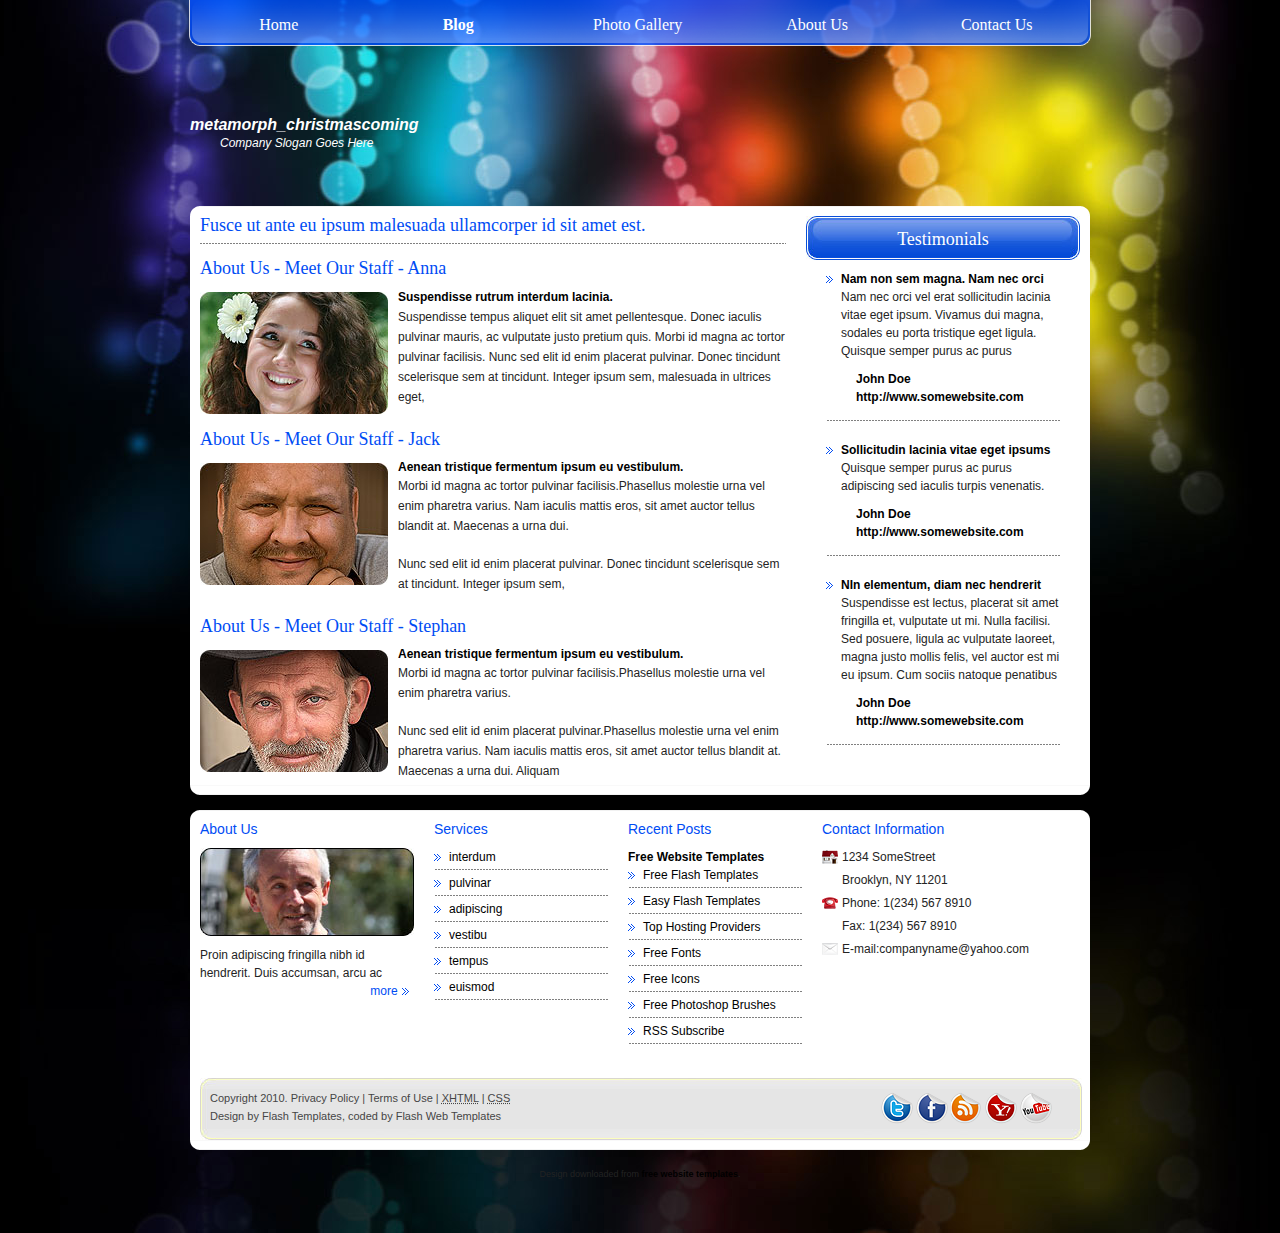
==== aboutus.html @ 58e0e002 "Primer commit" ====
<!DOCTYPE html PUBLIC "-//W3C//DTD XHTML 1.0 Transitional//EN" "http://www.w3.org/TR/xhtml1/DTD/xhtml1-transitional.dtd">
<html xmlns="http://www.w3.org/1999/xhtml">
    <head>
        <meta http-equiv="content-type" content="text/html; charset=utf-8" />
        <title>Metamorphosis Design Free Css Templates</title>
        <meta name="keywords" content="" />
        <meta name="description" content="" />
        <link href="styles.css" rel="stylesheet" type="text/css" media="screen" />
    </head>
    <body>
        <div id="bg_top">
            <div id="menu">
                <ul>
                    <li><a href="index.html">Home</a></li>
                    <li><a href="blog.html" class="active">Blog</a></li>
                    <li><a href="gallery.html">Photo Gallery</a></li>
                    <li><a href="aboutus.html">About Us</a></li>
                    <li><a href="contact.html">Contact Us</a></li>
                </ul>
                <div style="clear: both"></div>
            </div>
            <div id="wrap">
                <div id="logo">
                    <h1><a href="#">metamorph_christmascoming</a></h1>
                    <a href="#"><small>Company Slogan Goes Here</small></a>
                </div>
                <div class="con_top"></div>
                <div class="prev_box">
                    <div class="contact_content_left">

                        <h5>Fusce ut ante eu ipsum malesuada ullamcorper id sit amet est. </h5>
                        <h6>About Us - Meet Our Staff - Anna</h6>

                        <img src="images/pic1.jpg" alt="" title="" style="float: left; padding-right: 10px; padding-top: 5px;"/>
                        <p><a href="#">Suspendisse rutrum interdum lacinia.</a></p>
                        <p>Suspendisse tempus aliquet elit sit amet pellentesque. Donec iaculis pulvinar mauris, ac vulputate justo pretium quis. Morbi id magna ac tortor pulvinar facilisis. Nunc sed elit id enim placerat pulvinar. Donec tincidunt scelerisque sem at tincidunt. Integer ipsum sem, malesuada in ultrices eget, </p>
                        <br />
                        <h6>About Us - Meet Our Staff - Jack</h6>

                        <img src="images/pic2.jpg" alt="" title="" style="float: left; padding-right: 10px; padding-top: 5px;"/>
                        <a href="#">Aenean tristique fermentum ipsum eu vestibulum.</a>
                        <p>Morbi id magna ac tortor pulvinar facilisis.Phasellus molestie urna vel enim pharetra varius. Nam iaculis mattis eros, sit amet auctor tellus blandit at. Maecenas a urna dui. </p>
                        <br />
                        <p>Nunc sed elit id enim placerat pulvinar. Donec tincidunt scelerisque sem at tincidunt. Integer ipsum sem, </p>
                        <br />
                        <h6>About Us - Meet Our Staff  - Stephan</h6>

                        <img src="images/pic3.jpg" alt="" title="" style="float: left; padding-right: 10px; padding-top: 5px;"/>
                        <a href="#">Aenean tristique fermentum ipsum eu vestibulum.</a>
                        <p>Morbi id magna ac tortor pulvinar facilisis.Phasellus molestie urna vel enim pharetra varius.</p>
                        <br />
                        <p>Nunc sed elit id enim placerat pulvinar.Phasellus molestie urna vel enim pharetra varius. Nam iaculis mattis eros, sit amet auctor tellus blandit at. Maecenas a urna dui. Aliquam</p>

                    </div>
                    <div class="contact_content_right">
                        <h6>Testimonials</h6>
                        <div class="pad_left_con">
                            <a href="#" class="ls_style">Nam non sem magna. Nam nec orci </a>
                            <p  style="padding-left: 15px;">Nam nec orci vel erat sollicitudin lacinia vitae eget ipsum. Vivamus dui magna, sodales eu porta tristique eget ligula. Quisque semper purus ac purus</p>
                            <div class="bot_bor">
                                <a href="#">John Doe <br />
                                    http://www.somewebsite.com</a>
                            </div>

                            <a href="#" class="ls_style">Sollicitudin lacinia vitae eget ipsums</a>
                            <p  style="padding-left: 15px;">Quisque semper purus ac purus adipiscing sed iaculis turpis venenatis. </p>
                            <div class="bot_bor">
                                <a href="#">John Doe <br />
                                    http://www.somewebsite.com</a>
                            </div>

                            <a href="#" class="ls_style">NIn elementum, diam nec hendrerit </a>
                            <p  style="padding-left: 15px;">Suspendisse est lectus, placerat sit amet fringilla et, vulputate ut mi. Nulla facilisi. Sed posuere, ligula ac vulputate laoreet, magna justo mollis felis, vel auctor est mi eu ipsum. Cum sociis natoque penatibus</p>
                            <div class="bot_bor">
                                <a href="#">John Doe <br />
                                    http://www.somewebsite.com</a>
                            </div>
                        </div>
                    </div>


                    <div style="clear: both"></div>
                </div>
                <div class="con_bot"></div>
                <div class="clear_con"></div>
                <div class="con_top"></div>
                <div id="footer_box">
                    <div class="foot_column4">
                        <div class="foot_col1">
                            <h3>About Us</h3>
                            <a href="#"><img src="images/img4.jpg" alt="" title="" style="padding-bottom: 10px;"/></a>
                            <p>Proin adipiscing fringilla nibh id hendrerit. Duis accumsan, arcu ac</p>
                            <div class="footer_more"><a href="#">more</a></div>
                        </div>
                        <div class="foot_col2">
                            <h3>Services</h3>
                            <ul class="ls">
                                <li><a href="#">interdum</a></li>
                                <li><a href="#">pulvinar</a></li>
                                <li><a href="#">adipiscing</a></li>
                                <li><a href="#">vestibu</a></li>
                                <li><a href="#">tempus</a></li>
                                <li><a href="#">euismod </a></li>

                            </ul>
                        </div>
                        <div class="foot_col3">
                            <h3>Recent Posts</h3>
                            <ul class="ls">
                                    <a href="#">Free Website Templates</a></li>
                                    <li><a href="#">Free Flash Templates</a></li>
                                    <li><a href="#">Easy Flash Templates</a></li>
                                    <li><a href="#">Top Hosting Providers</a></li>
                                    <li><a href="#">Free Fonts</a></li>
				    <li><a href="#">Free Icons</a></li>
				    <li><a href="#">Free Photoshop Brushes</a></li>
				    <li><a href="#">RSS Subscribe</a></li>
                            </ul>
                        </div>
                        <div class="foot_col4">
                            <h3>Contact Information</h3>
                            <div class="pad_left" style="background: url(images/home.png) no-repeat left center">
                                1234 SomeStreet
                            </div>
                            <div class="pad_left">
                                Brooklyn, NY 11201
                            </div>
                            <div class="pad_left" style="background: url(images/phone.png) no-repeat left center">
                                Phone:  1(234) 567 8910
                            </div>
                            <div class="pad_left">
                                Fax: 1(234) 567 8910
                            </div>
                            <div class="pad_left" style="background: url(images/contact.png) no-repeat left center">
                                E-mail:companyname@yahoo.com
                            </div>
                        </div>
                        <div style="clear: both"></div>
                    </div>
                    <div id="footer">
                        <div class="more_top"></div>
                        <div class="footer_bg">
                            <div id="footer_text" style="float: left;">
                                <p>Copyright  2010. <a href="#">Privacy Policy</a> | <a href="#">Terms of Use</a> | <a href="http://validator.w3.org/check/referer" title="This page validates as XHTML 1.0 Transitional"><abbr title="eXtensible HyperText Markup Language">XHTML</abbr></a> | <a href="http://jigsaw.w3.org/css-validator/check/referer" title="This page validates as CSS"><abbr title="Cascading Style Sheets">CSS</abbr></a></p>
                    <!-- Please DO NOT remove the following notice --><p>Design by <a href="http://www.metamorphozis.com/" title="Flash Templates">Flash Templates</a>, coded by <a href="http://www.flashtemplatesdesign.com/" title="Flash Web Templates">Flash Web Templates</a></p><!-- end of copyright notice-->
                            </div>
                            <div class="footer_img">
                                <a href="#"><img src="images/link1.png" alt="" title=""/></a>
                                <a href="#"><img src="images/link2.png" alt="" title=""/></a>
                                <a href="#"><img src="images/link3.png" alt="" title=""/></a>
                                <a href="#"><img src="images/link4.png" alt="" title=""/></a>
                                <a href="#"><img src="images/link5.png" alt="" title=""/></a>
                            </div>
                            <div style="clear: both"></div>
                        </div>
                        <div class="more_bot"></div>
                    </div>
                </div>
                <div class="con_bot"></div>
                <div class="clear_con"></div>
            </div>
        </div>
    <div style="text-align: center; font-size: 0.75em;">Design downloaded from <a href="http://www.freewebtemplates.com/">free website templates</a>.</div></body>
</html>
---- styles.css ----
/*
Design by Metamorphosis Design
http://www.metamorphozis.com
Released for free under a Creative Commons Attribution 2.5 License
*/

*{
    margin: 0px;
    padding: 0px;
}

img{
    padding: 0px;
    border: none;
}

a{
    color: #000000;
    font-weight: bold;
    text-decoration: none;
}

a:hover {
    text-decoration: none;
    color: #a7001c;
}

body {	
    font-family: Arial, Helvetica, sans-serif;
    font-size: 12px;
    line-height: 18px;
    color: #232323;
    background: #000000 url(images/bg_bot.jpg) no-repeat bottom center;
    padding-bottom: 50px;
}

#bg_top{
    background: url(images/bg.jpg) no-repeat top center;
}

#wrap{
    width: 900px;
    margin: 0 auto;
}

/*Menu*/

#menu{
    width: 902px;
    background: url(images/menu_bg.png) no-repeat top;
    margin: 0 auto;

}

#menu ul {
    padding-left: 0px;
    list-style: none;
}

#menu li {
    display: inline;
}

#menu ul li a{
    font-family: Georgia,'Times New Roman',times,serif;
    font-size: 16px;
    color: #ffffff;
    text-align: center;
    font-weight: normal;
    text-decoration: none;
    display: block;
    float: left;
    width: 19.9%;
    height: 30px;
    padding-top: 16px;

}

#menu ul li a:hover, #menu ul li .active{
    font-weight: bold;
}

/*logo*/

#logo{
    padding-top: 70px;
    height: 90px;
}

#logo a{
    text-decoration: none;
    color: #ffffff;
}

#logo h1{
    font-family: Arial, Helvetica, sans-serif;
    font-size: 16px;
    font-style: italic;
    color: #ffffff;
    font-weight: normal;
}

#logo small{
    font-family: Arial, Helvetica, sans-serif;
    font-size: 12px;
    font-style: italic;
    color: #ffffff;
    font-weight: normal;
    padding-left: 30px;
}

/*content*/
.clear_con{
    height: 15px;
    clear: both;
}

.con_top{
    background: url(images/con_top.png) no-repeat top left;
    height: 10px;
}

.con_bot{
    background: url(images/con_bot.png) no-repeat top left;
    height: 10px;
}

/*prev box*/

.prev_box{
    background: #ffffff;
    padding-left: 10px;
    min-height: 380px;
}

.prev_box_header{
    background: #ffffff;
    padding-left: 10px;
}


#page1{
    background: url(images/page1.jpg) no-repeat left top;
    width: 880px;
    height: 321px;
}


.but_left, .but_right{
    padding-top: 150px;
    padding-left: 10px;
    padding-right: 10px;
}
.but_left{
    float: left;
}

.but_right{
    float: right;
}

.prev_text{
    padding-top: 105px;
    padding-left: 20px;
    clear: both;
}

h2{
    font-family: Georgia,'Times New Roman',times,serif;
    font-size: 14px;
    color: #003495;
    font-weight: normal;
}

h3{
    color: #004cf4;
    font-family: Arial, Helvetica, sans-serif;
    font-size: 14px;
    font-weight: normal;
    padding-bottom: 10px;
}

.read a{
    background: url(images/read_more.png) no-repeat center;
    width: 78px;
    height: 21px;
    display: block;
    text-align: center;
    color: #ffffff;
    font-weight: normal;
    float: right;
    margin-right: 5px;
    margin-top: 10px;
}

.more a{
    background: url(images/more.png) no-repeat center;
    width: 155px;
    height: 31px;
    display: block;
    text-align: center;
    color: #ffffff;
    font-weight: normal;
    font-size: 18px;
    text-transform: uppercase;
    padding-top: 12px;
    float: right;
    margin-right: 5px;
    margin-top: 10px;
    font-family: Georgia,'Times New Roman',times,serif;
}

/*footer*/

#footer_box{
    background: #ffffff;
    padding-left: 10px;
}

.footer_bg{
    background: url(images/more_bg.jpg) repeat-y center;
    width: 842px;
    padding-right: 30px;
    padding-left: 10px;
}

.foot_col1, .foot_col2, .foot_col3, .foot_col4{
    float: left;
}

.foot_col1{
    width: 214px;
}

.foot_col2, .foot_col3{
    width: 174px;
    padding-left: 20px;
}

.foot_col4{
    width: 234px;
    padding-left: 20px;
}

#footer a, #footer p{
    font-family: Arial,Helvetica,sans-serif;
    font-size: 11px;
    color: #454545;
    font-weight: normal;
}

.footer_text{
    float: left;
}

.footer_img{
    float: right;
    padding-top: 3px;
}

.footer_more a{
    background: url(images/ls1.png) no-repeat center right;
    width: 50px;  
    display: block;
    text-align: center;
    color: #004cf4;
    font-weight: normal;
    float: right;
    margin-right: 5px;
}

.ls{
    list-style: none;
    padding-left: 0px;
}

.ls li{
    margin-bottom: 4px;

    background: url(images/bot_bor.png) repeat-x bottom;
}

.ls li a{
    background: url(images/ls1.png) no-repeat 0px 6px;
    display: block;
    padding-left: 15px;
    padding-bottom: 4px;
    color: #000000;
    font-weight: normal;
}

.ls li a:hover{
    color: #a7001c;
}

.ls_style{
    background: url(images/ls1.png) no-repeat 0px 6px;
    display: block;
    padding-left: 15px;
    color: #000000;
}

.bot_bor{
    background: url(images/bot_bor.png) repeat-x bottom;
    padding-top: 10px;
    padding-left: 30px;
    padding-bottom: 15px;
    margin-bottom: 20px;
}

.pad_left{
    padding-left: 20px;
    margin-bottom: 5px;
}

/*index*/

.col1 p, .col2 p, .col3 p{
    line-height: 20px;
    font-style: italic;
    padding-top: 10px;
}

.col1, .col2, .col3{
    width: 290px;
    float: left;
}

.col1, .col2{
    padding-right: 7px;
}

.more_top{
    background: url(images/more_top.jpg) no-repeat bottom;
    width: 882px;
    height: 11px;
    padding-top: 30px;
}

.more_bg{
    background: url(images/more_bg.jpg) repeat-y center;
    width: 852px;
    padding-right: 30px;
}

.more_bg p{
    font-family: Georgia,'Times New Roman',times,serif;
    font-size: 18px;
    color: #454545;
    line-height: 36px;
    padding-left: 10px;
    padding-right: 10px;
}

.more_bot{
    background: url(images/more_bot.jpg) no-repeat bottom;
    width: 882px;
    height: 11px;
}

/*gallery*/

.row {
    padding-left: 1px;
    height: 270px;
}

.box_img2 {
    width: 273px;
    padding: 3px 0px 0px 3px;
    float:left;
}

.box_razd {
    width: 24px;
    height: 50px;
    float: left;
}

.box_img2 h4 {
    font-family: Georgia,'Times New Roman',times,serif;
    font-size:18px;
    font-weight: normal;
    color: #004cf4;
    text-align: left;
    padding-bottom: 20px;
    padding-left: 60px;
}

.pirobox_gal1
{
    width: 298px;
    height: 123px;
    display: block;
}

.pirobox_gal1:hover
{
    width: 298px;
    height: 123px;
    display: block;
    background:url(images/rol_over_galery.png) left top no-repeat;
}

.bold{
    font-weight: bold;
    padding-top: 10px;
}


/*contact*/

.contact_content_bg{
    background: url(images/con_bg.png) repeat-y center;
    padding-left: 20px;
}

.contact_content_left{
    padding-right: 20px;
    float: left;
    width: 586px;
}

.contact_content_left p{
    line-height: 20px;
}

.contact_content_right{
    float: left;
    width: 274px;
}

#contact_form fieldset {
    border: none;
}

#contact_form input {
    margin-bottom: 5px;
}

#contact-submit{
    width: 78px;
    height: 23px;
    color: #000000;
    background: url(images/read_more.png);
    background-repeat:no-repeat;
    background-position:left bottom;
    border: none;
    font-family: Arial, Helvetica, sans-serif;
    font-size: 12px;
    font-weight: normal;
}

#contact-clear{
    width: 78px;
    height: 23px;
    color: #000000;
    background: url(images/read_more.png);
    background-repeat:no-repeat;
    background-position:left bottom;
    border: none;
    font-family: Arial, Helvetica, sans-serif;
    font-size: 12px;
    font-weight: normal;
}

#con_name, #con_email, #con_website {
    width: 566px;
    height: 26px;
    padding-top: 0px;
    padding-left: 10px;
    padding-right: 10px;
    border: none;
    background: url(images/input_bg.jpg);
    background-repeat:no-repeat;
    background-position:left top;
    color: #000000;
    padding-bottom: 5px;
}

#con_mess {
    width: 566px;
    height: 125px;
    padding-top: 4px;
    padding-left: 10px;
    padding-right: 10px;
    padding-bottom: 15px;
    border: none;
    background: url(images/mess_text.jpg);
    background-repeat:no-repeat;
    background-position:left top;
    color: #000000;
    margin-bottom: 10px;
}

h5 {
    font-family: Georgia,'Times New Roman',times,serif;
    font-size:18px;
    font-weight: normal;
    color: #004cf4;
    text-align: left;
    padding-top: 20px;
    padding-bottom: 10px;
}

.contact_content_left h6 {
    font-family: Georgia,'Times New Roman',times,serif;
    font-size:18px;
    font-weight: normal;
    color: #004cf4;
    text-align: left;
    padding-top: 5px;
    padding-bottom: 10px;
}

.contact_content_left h5{
    background: url(images/bot_bor.png) repeat-x bottom;
    padding-top: 0px;
    margin-bottom: 10px;
}

.contact_content_right h6{
    font-family: Georgia,'Times New Roman',times,serif;
    font-size: 18px;
    font-weight: normal;
    color: #ffffff;
    background: url(images/title.jpg) no-repeat top left;
    text-align: center;
    width: 274px;
    height: 40px;
    padding-top: 14px;
}

.pad_left_con{
    padding-left: 20px;
    padding-right: 20px;
    padding-bottom: 20px;
}

/*aboutus*/

.datebox{
    background: url(images/bot_bor.png) repeat-x bottom;
    padding-bottom: 10px;
    margin-bottom: 20px;
}

.datebox a{
    font-weight: normal;
}

.date, .user, .com{
    width: 33.3%;
    float: left;
}

.date a{
    background: url(images/date.jpg) no-repeat 0px 1px;
    padding-left: 20px;
    display: block;
    height: 17px;
    margin-left: 3px;
}

.user a{
    background: url(images/user.jpg) no-repeat 0px 3px;
    padding-left: 20px;
    display: block;
    height: 17px;
}

.com a{
    background: url(images/com.jpg) no-repeat 0px 3px;
    padding-left: 20px;
    display: block;
    height: 17px;
}

/* Header Scroll */

.nivoSlider { position:relative;}
.nivoSlider img { position:absolute; top:0px; left:0px;}
.nivoSlider a.nivo-imageLink { position:absolute; top:0px; left:0px; width:100%; height:100%; border:0; padding:0; margin:0; z-index:60; display:none;}
.nivo-slice { display:block; position:absolute; z-index:50; height:100%; }
.nivo-caption {	position:absolute; left:0px; bottom:0px;  color:#000; width:100%; z-index:89; padding-left: 10px; font-weight: bold}
.nivo-caption p { padding:10px 5px; margin:0; text-indent:-9999%;}
.nivo-directionNav a {position:absolute; width:45px; height: 60px; top:41%; z-index:99; cursor:pointer; text-indent:-9999%;}
.nivo-prevNav { background-position: left bottom; left:20px; background:url(images/but_left.png) no-repeat;}
.nivo-nextNav { background-position: left top; right: 0px; background:url(images/but_right.png) no-repeat;}
.nivo-controlNav { bottom:-20px; position:absolute; right:0;}
.nivo-controlNav a { float:left; width:14px; height:14px; display:block; position:relative; z-index:99;	cursor:pointer; text-indent:-9999%; background:url(images/scroll_small.png) no-repeat scroll right top;}
.nivo-controlNav a.active {	background-position:left top; margin-top:-1px;}
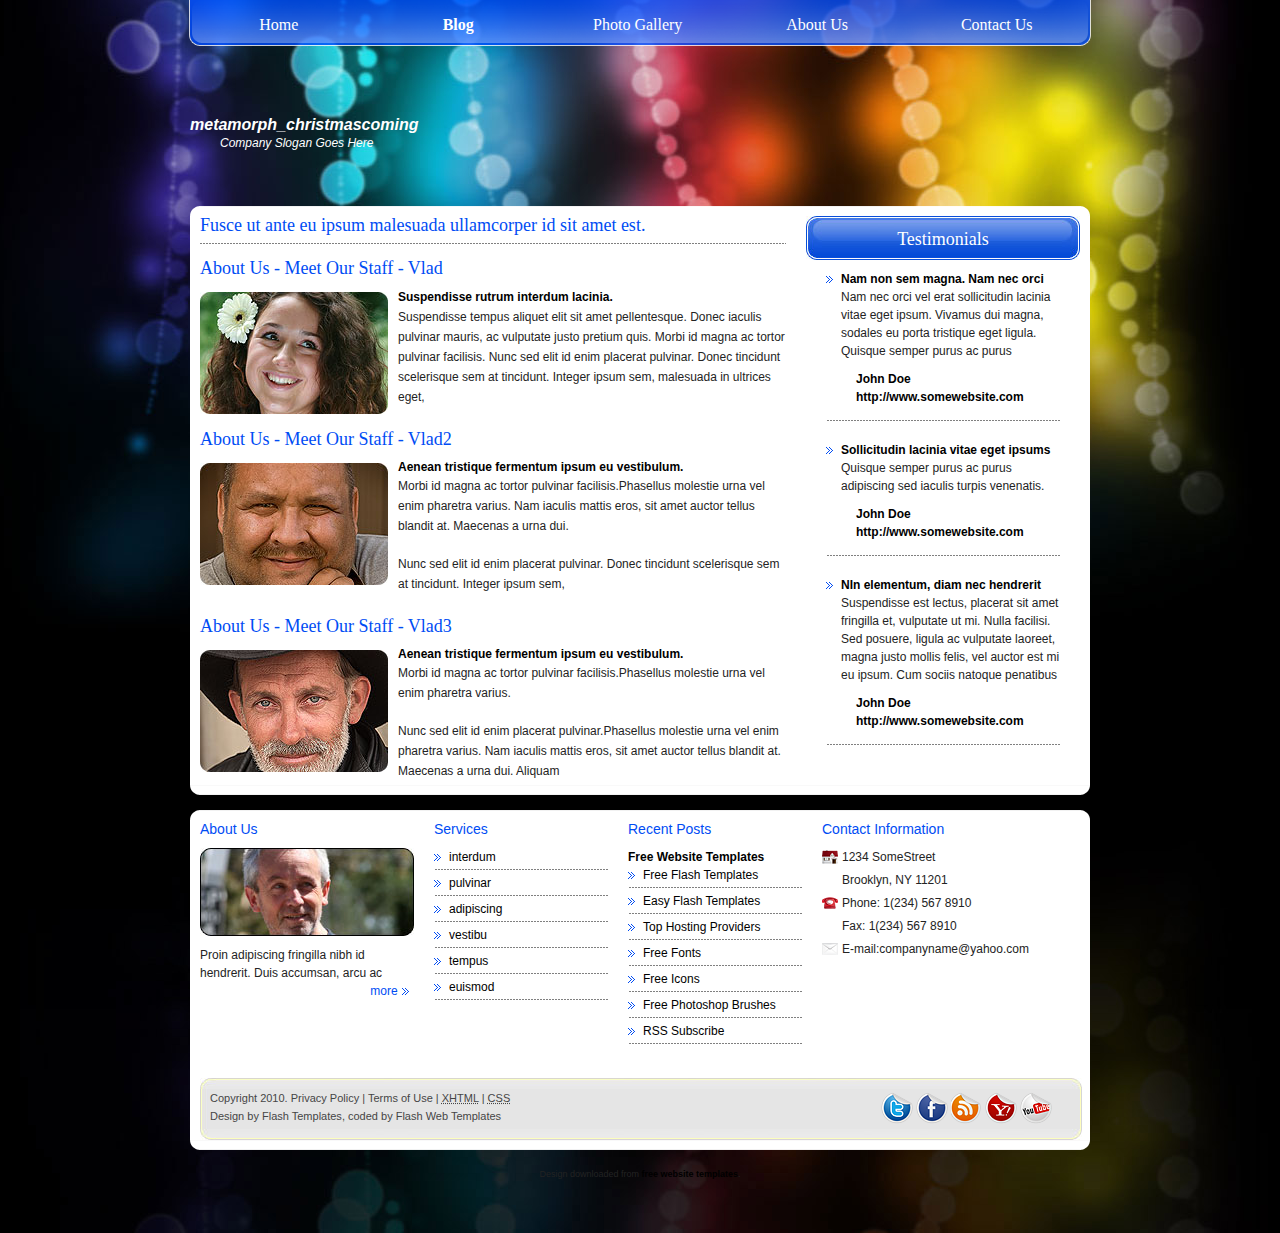
==== commit 7296b1e3: "Segundo commit" ====
--- a/aboutus.html
+++ b/aboutus.html
@@ -29,13 +29,13 @@
                     <div class="contact_content_left">
 
                         <h5>Fusce ut ante eu ipsum malesuada ullamcorper id sit amet est. </h5>
-                        <h6>About Us - Meet Our Staff - Anna</h6>
+                        <h6>About Us - Meet Our Staff - Vlad</h6>
 
                         <img src="images/pic1.jpg" alt="" title="" style="float: left; padding-right: 10px; padding-top: 5px;"/>
                         <p><a href="#">Suspendisse rutrum interdum lacinia.</a></p>
                         <p>Suspendisse tempus aliquet elit sit amet pellentesque. Donec iaculis pulvinar mauris, ac vulputate justo pretium quis. Morbi id magna ac tortor pulvinar facilisis. Nunc sed elit id enim placerat pulvinar. Donec tincidunt scelerisque sem at tincidunt. Integer ipsum sem, malesuada in ultrices eget, </p>
                         <br />
-                        <h6>About Us - Meet Our Staff - Jack</h6>
+                        <h6>About Us - Meet Our Staff - Vlad2</h6>
 
                         <img src="images/pic2.jpg" alt="" title="" style="float: left; padding-right: 10px; padding-top: 5px;"/>
                         <a href="#">Aenean tristique fermentum ipsum eu vestibulum.</a>
@@ -43,7 +43,7 @@
                         <br />
                         <p>Nunc sed elit id enim placerat pulvinar. Donec tincidunt scelerisque sem at tincidunt. Integer ipsum sem, </p>
                         <br />
-                        <h6>About Us - Meet Our Staff  - Stephan</h6>
+                        <h6>About Us - Meet Our Staff  - Vlad3</h6>
 
                         <img src="images/pic3.jpg" alt="" title="" style="float: left; padding-right: 10px; padding-top: 5px;"/>
                         <a href="#">Aenean tristique fermentum ipsum eu vestibulum.</a>
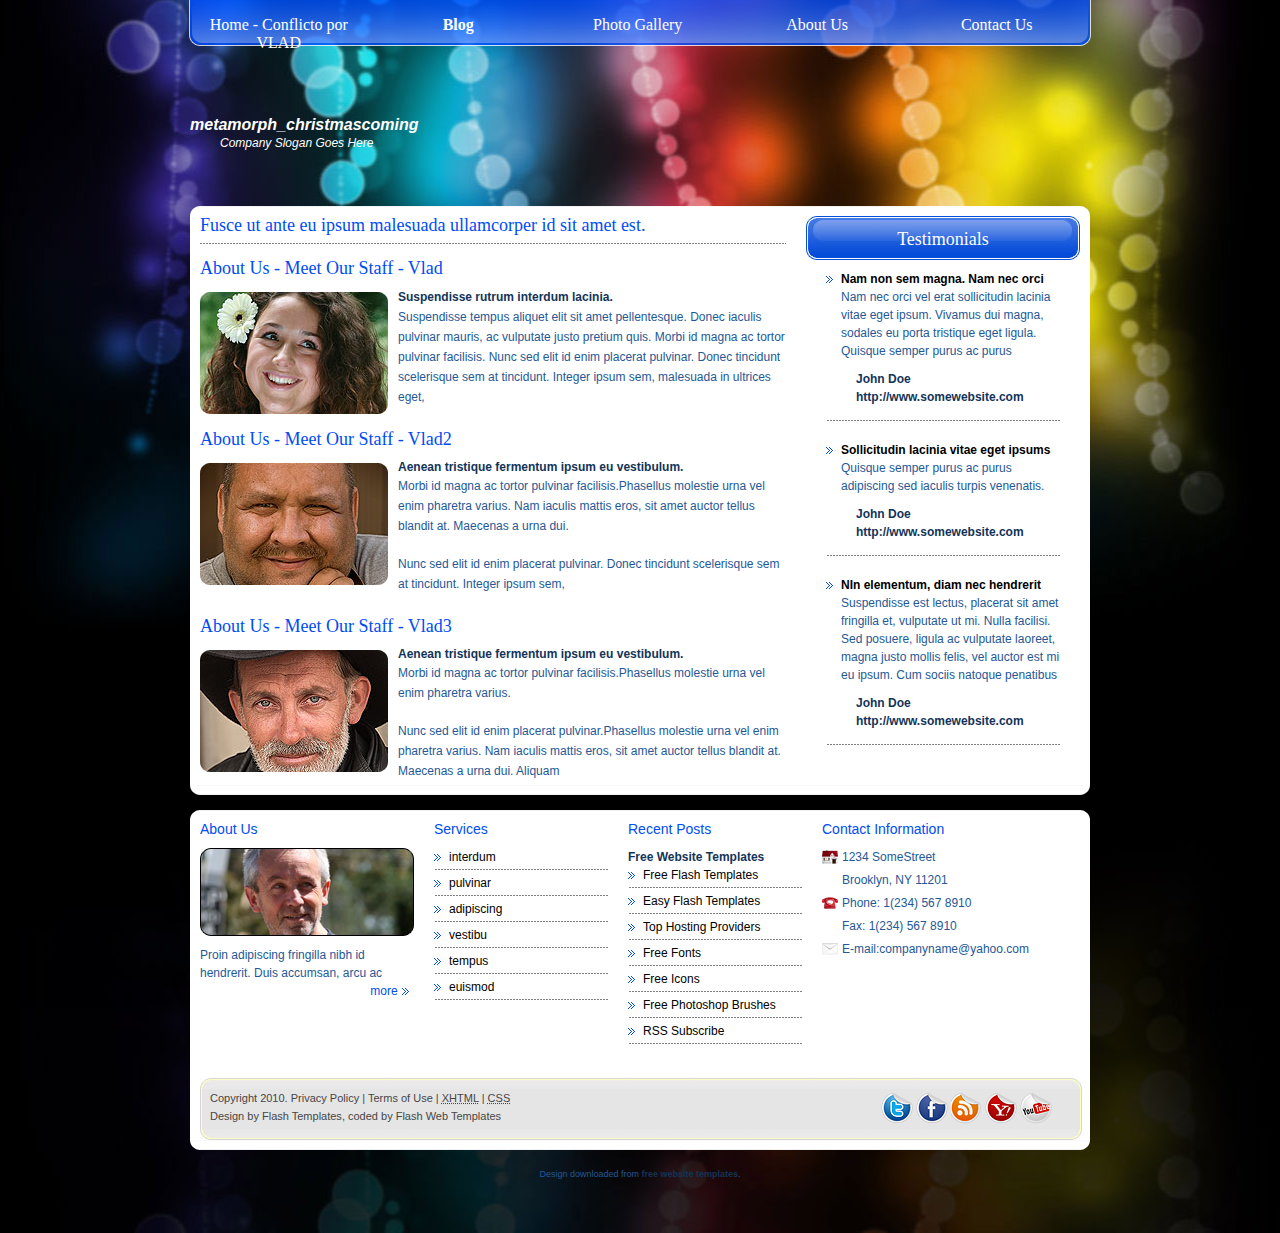
==== commit 5bba51e7: "Update aboutus.html" ====
--- a/aboutus.html
+++ b/aboutus.html
@@ -11,7 +11,7 @@
         <div id="bg_top">
             <div id="menu">
                 <ul>
-                    <li><a href="index.html">Home</a></li>
+                    <li><a href="index.html">Home - Conflicto por VLAD</a></li>
                     <li><a href="blog.html" class="active">Blog</a></li>
                     <li><a href="gallery.html">Photo Gallery</a></li>
                     <li><a href="aboutus.html">About Us</a></li>
--- a/styles.css
+++ b/styles.css
@@ -15,7 +15,7 @@
 }
 
 a{
-    color: #000000;
+    color: #123458;
     font-weight: bold;
     text-decoration: none;
 }
@@ -26,10 +26,10 @@
 }
 
 body {	
-    font-family: Arial, Helvetica, sans-serif;
+    font-family: 'Segoe UI', Tahoma, Geneva, Verdana, sans-serif;
     font-size: 12px;
     line-height: 18px;
-    color: #232323;
+    color: #245896;
     background: #000000 url(images/bg_bot.jpg) no-repeat bottom center;
     padding-bottom: 50px;
 }
@@ -589,4 +589,4 @@
 .nivo-nextNav { background-position: left top; right: 0px; background:url(images/but_right.png) no-repeat;}
 .nivo-controlNav { bottom:-20px; position:absolute; right:0;}
 .nivo-controlNav a { float:left; width:14px; height:14px; display:block; position:relative; z-index:99;	cursor:pointer; text-indent:-9999%; background:url(images/scroll_small.png) no-repeat scroll right top;}
-.nivo-controlNav a.active {	background-position:left top; margin-top:-1px;}+.nivo-controlNav a.active {	background-position:left top; margin-top:-1px;}
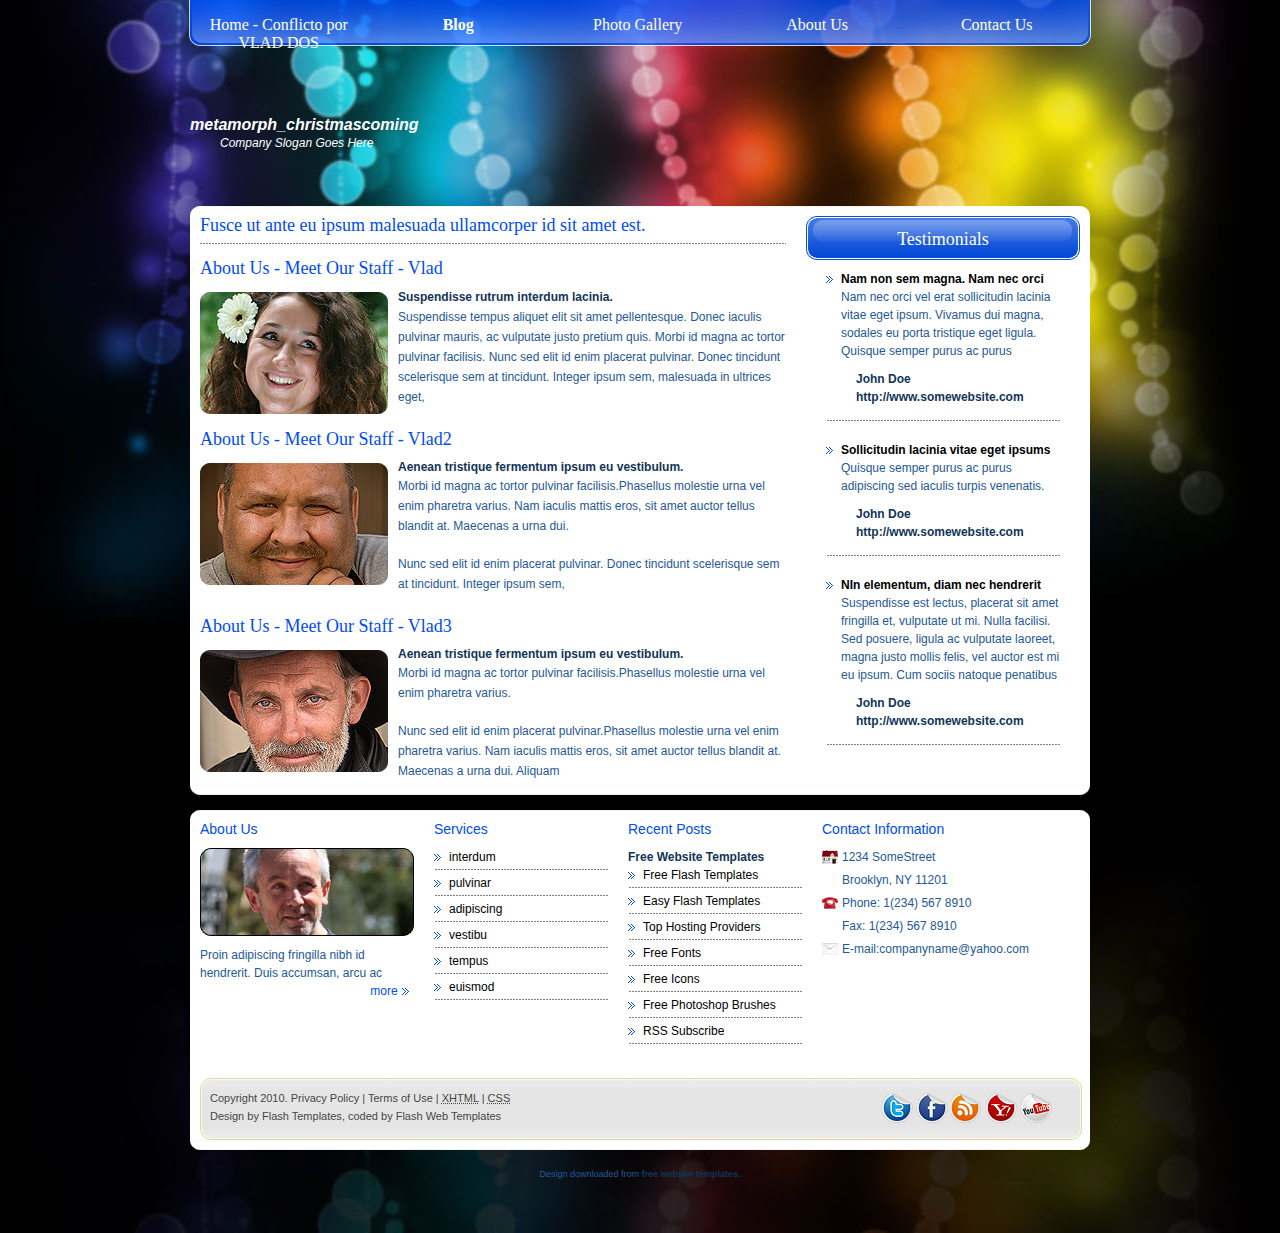
==== commit 3cad8f4f: "Update aboutus.html" ====
--- a/aboutus.html
+++ b/aboutus.html
@@ -11,7 +11,7 @@
         <div id="bg_top">
             <div id="menu">
                 <ul>
-                    <li><a href="index.html">Home - Conflicto por VLAD</a></li>
+                    <li><a href="index.html">Home - Conflicto por VLAD DOS</a></li>
                     <li><a href="blog.html" class="active">Blog</a></li>
                     <li><a href="gallery.html">Photo Gallery</a></li>
                     <li><a href="aboutus.html">About Us</a></li>
